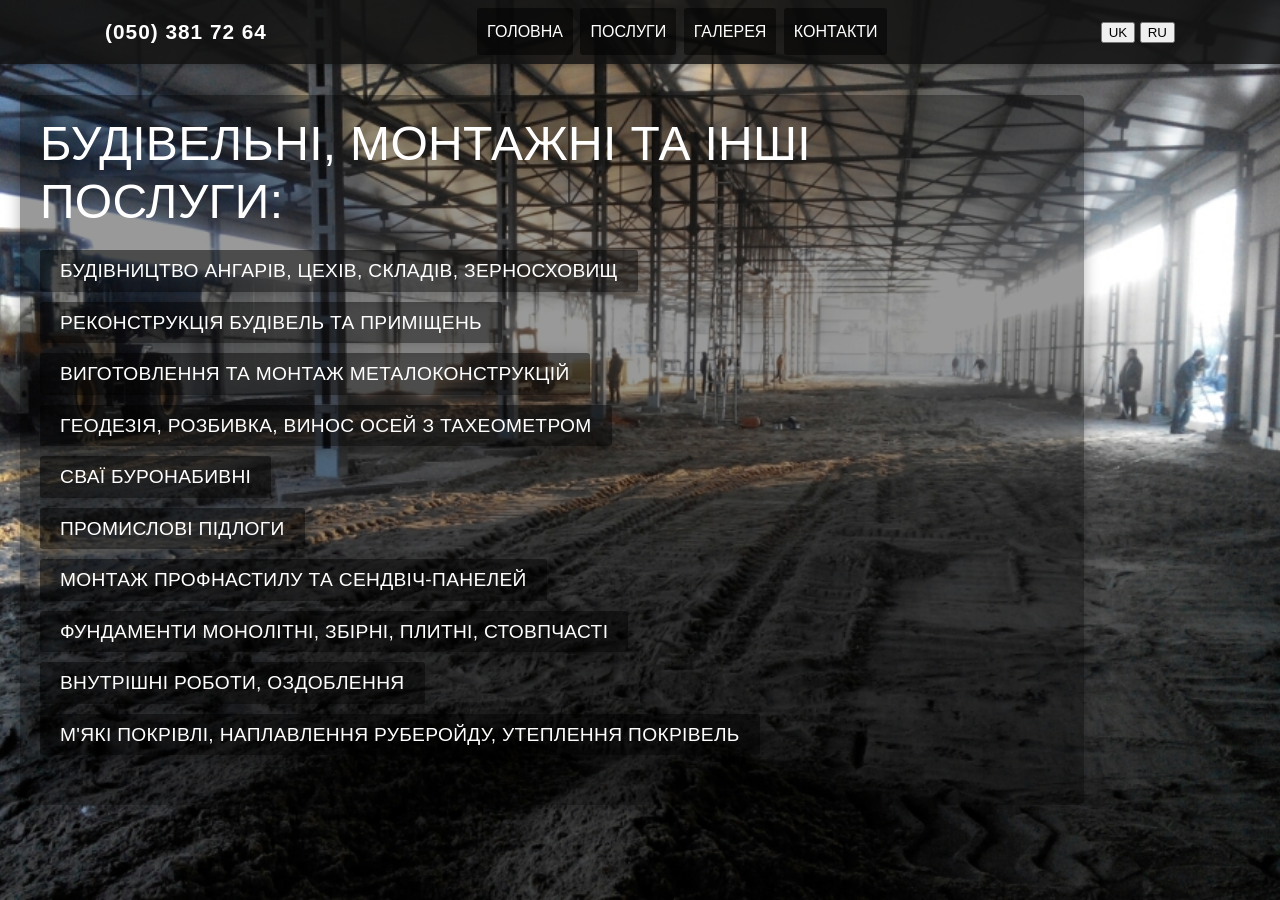
==== poslugi.html @ 690caafe "Initial commit" ====
<!DOCTYPE html>
<html lang="uk">

<head>
    <meta charset="UTF-8">
    <meta name="viewport" content="width=device-width, initial-scale=1.0">
    <title data-translate="page-title">Будівництво та реконструкція Черкаси. Будівельно-монтажні роботи.</title>
    <link rel="stylesheet" href="styles.css">


    <style>
        /* 1. БАЗОВЫЕ СТИЛИ И КОНТЕЙНЕР ПРОКРУТКИ */
        html,
        body {
            margin: 0;
            padding: 0;
            width: 100%;
            height: 100%;
            scroll-behavior: smooth;
            background-color: #000;
        }

        .sections-container {
            width: 100%;
            height: 100vh;
            overflow-y: scroll;
            scroll-snap-type: y mandatory;
            display: flex;
            flex-direction: column;
            align-items: stretch;
        }

        /* 2. СЕКЦИЯ (полноэкранный размер) */
        .section {
            width: 100%;
            height: 100vh;
            flex-shrink: 0;
            position: relative;
            scroll-snap-align: start;
            display: flex;
            justify-content: center;
            align-items: center;
            text-align: center;
            color: white;
            font-family: sans-serif;
            overflow: hidden;

            background-position: center center;
            background-repeat: no-repeat;
            background-size: cover;
            background-image: none !important;
            
        }

        /* 3. ФОНОВОЕ ИЗОБРАЖЕНИЕ И АНИМАЦИЯ */
        .section::before {
            content: '';
            position: absolute;
            top: 0;
            left: 0;
            width: 100%;
            height: 100%;
            background-position: center center;
            background-repeat: no-repeat;
            background-size: cover;
            transition: transform 4s ease-out;
            z-index: 1;
            /* z-index: 1, чтобы быть ПОД контентом */
        }

        .section:not(.active)::before {
            transform: scale(1.05);
        }

        .section.active::before {
            transform: scale(1);
        }

        /* Устанавливаем фон для этой конкретной секции */
        #section-poslugi::before {
            background-image: url('public/pol-ch-1.jpg');
        }

        /* Дополнительно: Если ты хочешь, чтобы при наведении цвет оставался белым */
        .content p a:hover,
        .content p a:focus,
        .content p a:active,
        .content p a:visited {
            color: inherit;
            text-decoration: none;
        }

        /* ---------------------------------------------------- */
        /* 6. СТИЛИ ДЛЯ HEADER */
        /* ---------------------------------------------------- */
        

        /* 4. СТИЛИ КОНТЕНТА И Z-INDEX (Для кликабельности!) */
        .content {
            color: #ffffff;
            font-family: Arial;
            font-weight: 400;
            position: relative;
            /* Обязательно для z-index */
            z-index: 100;
            /* Увеличенный z-index, чтобы контент был кликабелен */
            line-height: 1.12;
            letter-spacing: 0.02em;
            text-transform: uppercase;
            text-align: left;
            margin-left: 20px;
            margin-right: auto;
            max-width: 80%;
            padding: 20px;
            background: rgba(0, 0, 0, 0.4);
            border-radius: 5px;
            box-shadow: 0 4px 15px rgba(0, 0, 0, 0.3);
            max-height: 80vh; /* Ограничиваем максимальную высоту блока контента (например, 80% от высоты экрана) */
            overflow-y: auto;  /* Разрешаем вертикальную прокрутку, если контент не помещается */
        }

        .content h1 {
            font-size: clamp(1.3rem, 4vw, 3rem);
            font-weight: 400;
            margin: 0 0 20px 0;
            /* Добавляем нижний отступ, чтобы отделить от списка */
            line-height: 1.2;
        }

        /* 5. СТИЛИ СПИСКА УСЛУГ (КНОПКИ) */

        /* Стиль для ul */
        .content .services-list {
            list-style: none;
            padding: 0;
            margin-top: 20px;
            margin-bottom: 20px;
            overflow: hidden;
        }

        /* Стиль для li */
        .content .services-list li {
            list-style: none;
            text-align: left;
            margin-bottom: 10px;
        }

        /* Стили для ссылки-обертки */
        .services-list .service-button-link {
            display: inline-block;
            text-decoration: none;
            color: inherit;
        }

        /* Стили самого блока-кнопки */
        .button-onContent {
            display: inline-flex;
            align-items: center;
            justify-content: center;
            text-align: center;

            padding: 10px 20px;
            background: rgba(0, 0, 0, 0.5);
            border-radius: 3px;
            box-shadow: 0 4px 15px rgba(0, 0, 0, 0.3);

            max-width: 100%;
            transition: background 0.3s, transform 0.3s;

            font-size: clamp(1.0rem, 4vw, 1.2rem);
            margin: 0;
            color: white;
        }

        /* Эффект наведения */
        .button-onContent:hover {
            background: rgba(30, 144, 255, 0.7);
            transform: scale(1.02);
            cursor: pointer;
        }

        /* АДАПТИВНОСТЬ для узких экранов */
        @media (max-width: 480px) {
            .section {
                padding-top: 60px;
            }
            .button-onContent {
                /* Делаем кнопку шире на узких экранах */
                display: flex;
                width: 90%;
                padding: 10px 10px;
                font-size: clamp(0.9rem, 3vw, 1.1rem);
            }

            .content .services-list li {
                /* Центрируем кнопку на узких экранах */
                text-align: center;
            }
        }
    </style>
</head>

<body>
    <header id="site-header">
        <div class="header-content">
            <div  class="logo">(050) 381 72 64</div>
            <nav>
                <a href="index.html" data-translate="menu-golovna">ГОЛОВНА</a>
                <a href="poslugi.html" data-translate="menu-services">ПОСЛУГИ</a>
                <a href="galery.html" data-translate="menu-galery">ГАЛЕРЕЯ</a>
                <a href="contacts.html" data-translate="menu-contacts">КОНТАКТИ</a>                
            </nav>
            <div class="language-switcher">
                <button id="lang-uk" data-lang="uk">UK</button>
                <button id="lang-ru" data-lang="ru">RU</button>
            </div>
        </div>
    </header>

    <div class="sections-container">
        <section class="section" id="section-poslugi">
            <div class="content">
                <h1 data-translate="poslugi-h1">БУДІВЕЛЬНІ, МОНТАЖНІ ТА ІНШІ ПОСЛУГИ:</h1>

                <ul class="services-list">
                    <li>
                        <a href="/pages/angars.html" class="service-button-link">
                            <div class="button-onContent" data-translate="service-budivnictvo">
                                Будівництво ангарів, цехів, складів, зерносховищ
                            </div>
                        </a>
                    </li>
                    <li>
                        <a href="/pages/reconst.html" class="service-button-link">
                            <div class="button-onContent" data-translate="service-rekonstrukciya">
                                Реконструкція будівель і приміщень
                            </div>
                        </a>
                    </li>
                    <li>
                        <a href="/pages/metall.html" class="service-button-link">
                            <div class="button-onContent" data-translate="service-metal">
                                Виготовлення та монтаж металоконструкцій
                            </div>
                        </a>
                    </li>
                    <li>
                        <a href="/pages/geo.html" class="service-button-link">
                            <div class="button-onContent" data-translate="service-geodeziya">
                                Геодезія, розбивка, винесення осей з тахеометром
                            </div>
                        </a>
                    </li>
                    <li>
                        <a href="/pages/svai.html" class="service-button-link">
                            <div class="button-onContent" data-translate="service-svai">
                                Сваї буронабивні
                            </div>
                        </a>
                    </li>
                    <li>
                        <a href="/pages/poli.html" class="service-button-link">
                            <div class="button-onContent" data-translate="service-poly">
                                Промислові підлоги
                            </div>
                        </a>
                    </li>

                    <li>
                        <a href="/pages/profnast.html" class="service-button-link">
                            <div class="button-onContent" data-translate="service-montaj_profnastilu">
                                Монтаж профнастилу та сендвіч-панелей
                            </div>
                        </a>
                    </li>
                    <li>
                        <a href="/pages/fundamenty.html" class="service-button-link">
                            <div class="button-onContent" data-translate="service-fundamenty">
                                Фундаменти монолітні, збірні, плитні, стовпчасті
                            </div>
                        </a>
                    </li>
                    <li>
                        <a href="/pages/otdelka.html" class="service-button-link">
                            <div class="button-onContent" data-translate="service-otdelka">
                                Внутрішні роботи, оздоблення
                            </div>
                        </a>
                    </li>
                     <li>
                        <a href="/pages/krovli.html" class="service-button-link">
                            <div class="button-onContent" data-translate="service-krovli">
                                М'які покрівлі, наплавлення руберойду, утеплення покрівель
                            </div>
                        </a>
                    </li>
                </ul>
                <!-- <p data-translate="section1-p1">ЧЕРКАСИ, ЧЕРКАСЬКА ОБЛАСТЬ ТА ІНШІ РЕГІОНИ УКРАЇНИ</p> -->
            </div>        
        </section>          
    </div>

    <script src="language.js"></script>
    <script>
        document.addEventListener('DOMContentLoaded', function () {
            const sections = document.querySelectorAll('.section');
            const container = document.querySelector('.sections-container');

            // Функция для определения активной секции
            function setActiveSection() {
                const containerRect = container.getBoundingClientRect();
                const containerTop = -containerRect.top;
                const containerHeight = containerRect.height;

                // Находим секцию, которая находится в центре экрана
                sections.forEach(section => {
                    const sectionRect = section.getBoundingClientRect();
                    const sectionTop = sectionRect.top - containerRect.top;
                    const sectionBottom = sectionRect.bottom - containerRect.top;

                    // Если секция занимает больше 50% видимой области
                    if (sectionTop <= containerHeight / 2 && sectionBottom >= containerHeight / 2) {
                        section.classList.add('active');
                    } else {
                        section.classList.remove('active');
                    }
                });
            }

            // Устанавливаем активную секцию при загрузке
            setActiveSection();

            // Обновляем активную секцию при прокрутке
            container.addEventListener('scroll', setActiveSection);
        });
    </script>
</body>

</html>
---- styles.css ----
/* ---------------------------------------------------- */
/* 1. БАЗОВЫЕ СТИЛИ: СБРОС */
/* ---------------------------------------------------- */
html,
body {
    margin: 0;
    padding: 0;
    width: 100%;
    height: 100%;
    scroll-behavior: smooth;
    background-color: #000;
}

/* ---------------------------------------------------- */
/* 2. КОНТЕЙНЕР: ГЛАВНЫЙ ЭЛЕМЕНТ ПРОКРУТКИ */
/* ---------------------------------------------------- */
.sections-container {
    width: 100%;
    height: 100vh;
    overflow-y: scroll;
    scroll-snap-type: y mandatory;
    display: flex;
    flex-direction: column;
    align-items: stretch;
}

/* ---------------------------------------------------- */
/* 3. СЕКЦИИ: ВЫСОТА, ПРИВЯЗКА И ЗАПРЕТ СЖАТИЯ */
/* ---------------------------------------------------- */
.section {
    width: 100%;
    height: 100vh;
    flex-shrink: 0;
    position: relative;
    scroll-snap-align: start;
    display: flex;
    justify-content: center;
    align-items: center;
    text-align: center;
    color: white;
    font-family: sans-serif;
    overflow: hidden;

    /* Общие стили для фона */
    background-position: center center;
    background-repeat: no-repeat;
    background-size: cover;
}

/* ---------------------------------------------------- */
/* 4. АНИМАЦИЯ ФОНОВЫХ ИЗОБРАЖЕНИЙ */
/* ---------------------------------------------------- */
.section::before {
    content: '';
    position: absolute;
    top: 0;
    left: 0;
    width: 100%;
    height: 100%;
    background-position: center center;
    background-repeat: no-repeat;
    background-size: cover;
    transition: transform 4s ease-out;
    z-index: 1;
}

/* Начальное состояние - изображение увеличено */
.section:not(.active)::before {
    transform: scale(1.05);
}

/* Когда секция активна - изображение возвращается к нормальному размеру */
.section.active::before {
    transform: scale(1);
}

/* Устанавливаем фоновые изображения для псевдоэлементов */
#section-1::before {
    background-image: url('public/mk-ch-2.jpg');
}

#section-2::before {
    background-image: url('public/mk-kal-1.jpg');
}

#section-3::before {
    background-image: url('public/fun-kal-1.jpg');
}

#section-4::before {
    background-image: url('public/geo-kal-1.jpg');
}

#section-5::before {
    background-image: url('public/rec-zol-1.jpg');
}

#section-6::before {
    background-image: url('public/Chub11-web.jpg');
}

#section-poslugi::before {
    background-image: url('public/35.jpg');
}


#section-metall::before {
    background-image: url('public/mk-ch-1.jpg');
}

/* Убираем фоновые изображения у самих секций */
.section {
    background-image: none !important;
}

/* ---------------------------------------------------- */
/* 5. СТИЛИ КОНТЕНТА */
/* ---------------------------------------------------- */
.content {
    color: #ffffff;
    font-family: Arial;
    font-weight: 400;
    position: relative;
    z-index: 10;
    line-height: 1.12;
    letter-spacing: 0.02em;
    text-transform: uppercase;
    text-align: left;
    margin-left: 20px;
    margin-right: auto;
    margin-top: 0;
    margin-bottom: 0;
    max-width: 80%;
    padding: 20px;
    background: rgba(0, 0, 0, 0.5);
    border-radius: 5px;
    box-shadow: 0 4px 15px rgba(0, 0, 0, 0.3);
}

.content h1 {
    font-size: clamp(1.3rem, 4vw, 3rem);
    font-weight: 400;
    margin: 0;
    line-height: 1.2;
}

.content h2 {
    font-size: clamp(1.3rem, 4vw, 3rem);
    font-weight: 400;
    margin: 0;
    line-height: 1.2;
}

.content p a {
    display: inline-block;
    position: relative;
    font-size: clamp(1.0rem, 4vw, 1.2rem);
    text-decoration: none;
    color: inherit;
    padding: 5px 0;
    border-bottom: 1px solid transparent;
    transition: border-color 0.3s;
}

.content-link {
    position: relative;
    z-index: 1000;
    pointer-events: auto !important;
}

.button-onContent {
    display: inline-flex;
    text-align: center;
    margin: 0px;
    padding: 10px 20px;
    /* Увеличил padding для лучшего визуального эффекта */
    background: rgba(0, 0, 0, 0.3);
    border-radius: 3px;
    box-shadow: 0 4px 15px rgba(0, 0, 0, 0.3);
    /* Дополнительно: добавьте transition для плавного изменения цвета */
    transition: background 0.3s ease;
}

/* Правило для наведения */
.button-onContent:hover {
    /* Меняем только цвет фона, сохраняя все остальные свойства (включая размеры, которые определяются padding) */
    background: rgba(30, 144, 255, 0.7); 
}




.button-onContent p {
    font-size: clamp(1.0rem, 4vw, 1.2rem);
    margin: 0;
    /* Убираем стандартные отступы у параграфа */
}





/* Дополнительно: Если ты хочешь, чтобы при наведении цвет оставался белым */
.content p a:hover,
.content p a:focus,
.content p a:active,
.content p a:visited {
    color: inherit;
    text-decoration: none;
}

/* ---------------------------------------------------- */
/* 6. СТИЛИ ДЛЯ HEADER */
/* ---------------------------------------------------- */
#site-header {
    position: fixed;
    top: 0;
    width: 100%;
    z-index: 10000;
    transform: translateY(0);
    transition: transform 0.6s ease-out;
    background: rgba(18, 18, 18, 0.85);
    box-shadow: 0 2px 5px rgba(0, 0, 0, 0.2);
    font-family: sans-serif;
    color: white;
}

#site-header.hidden {
    transform: translateY(-100%);
}

.header-content {
    display: flex;
    justify-content: space-around;
    align-items: center;
    max-width: auto;
    margin: 0 auto;
    padding-top: 20px;
    padding-bottom: 20px;    
}

header-content nav {
    display: flex;
    gap: 15px;
}

.header-content a {
    color: white;
    text-decoration: none;
    padding: 0 10px;
    font-size: 1rem;
    font-weight: 500;
    padding: 15px 10px;
    background: rgba(0, 0, 0, 0.5);
    border-radius: 3px;
    margin-right: 3px;
}

/* Эффект наведения */
.header-content a:hover {
    background: rgba(30, 144, 255, 0.7);
    padding: 15px 10px;
    transform: scale(1.02);
    cursor: pointer;
}

.header-content .logo {
    font-size: 1.3rem;
    font-weight: bold;
    letter-spacing: 1px;
    text-align: left;
}

/* Медиазапросы для адаптивности */
@media (max-width: 768px) {
    .header-content {
        flex-wrap: wrap;
    }

    .header-content nav {
        display: flex;
        width: 100%;
        margin: 5px;
        justify-content: space-between;
    }

    .header-content a {
        font-size: 0.8rem;
        padding: 0 5px;
    }

    /* Эффект наведения */
    .header-content a:hover {
        background: rgba(30, 144, 255, 0.7);
        padding: 5px 2px;
        transform: scale(1.02);
        cursor: pointer;
    }

    .header-content .logo {
        width: 100%;
        font-size: 1.0rem;
        margin-left: 5px;
    }

    .language-switcher {
        width: 100%;
        margin-left: 5px;
    }
}

@media (max-width: 480px) {
    .header-content a {
        flex-wrap: wrap;
        font-size: 0.8rem;
    }

    .header-content nav {
        display: flex;
        width: 100%;
        margin: 5px;
        justify-content: space-between;
    }

    .header-content .logo {
        width: 100%;
        font-size: 0.8rem;
        margin-left: 5px;
    }

    .language-switcher {
        width: 100%;
        margin-left: 10px;
    }
}
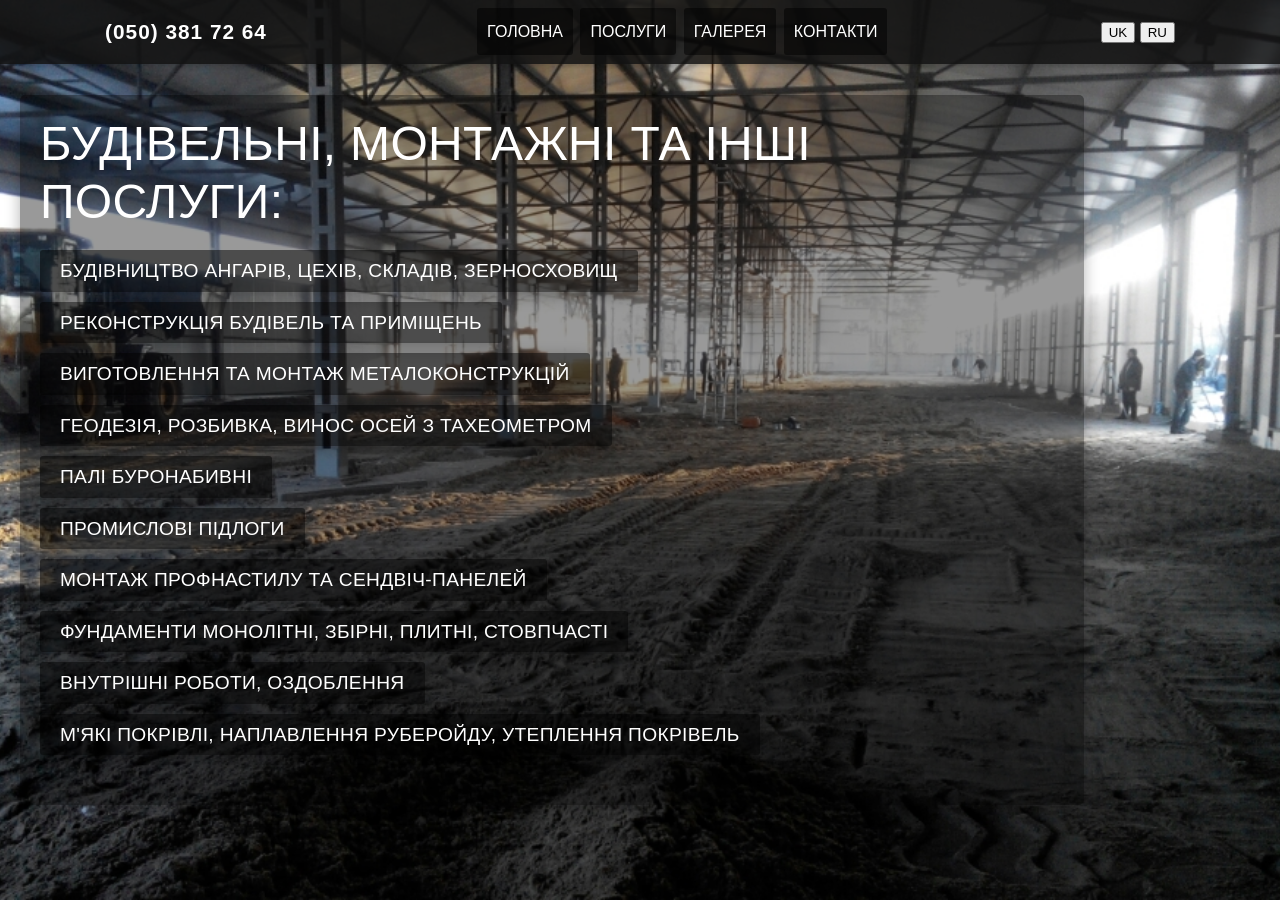
==== commit d4a838a6: "Fix root routing" ====
--- a/poslugi.html
+++ b/poslugi.html
@@ -254,7 +254,7 @@
                     <li>
                         <a href="/pages/svai.html" class="service-button-link">
                             <div class="button-onContent" data-translate="service-svai">
-                                Сваї буронабивні
+                                Палі буронабивні
                             </div>
                         </a>
                     </li>
